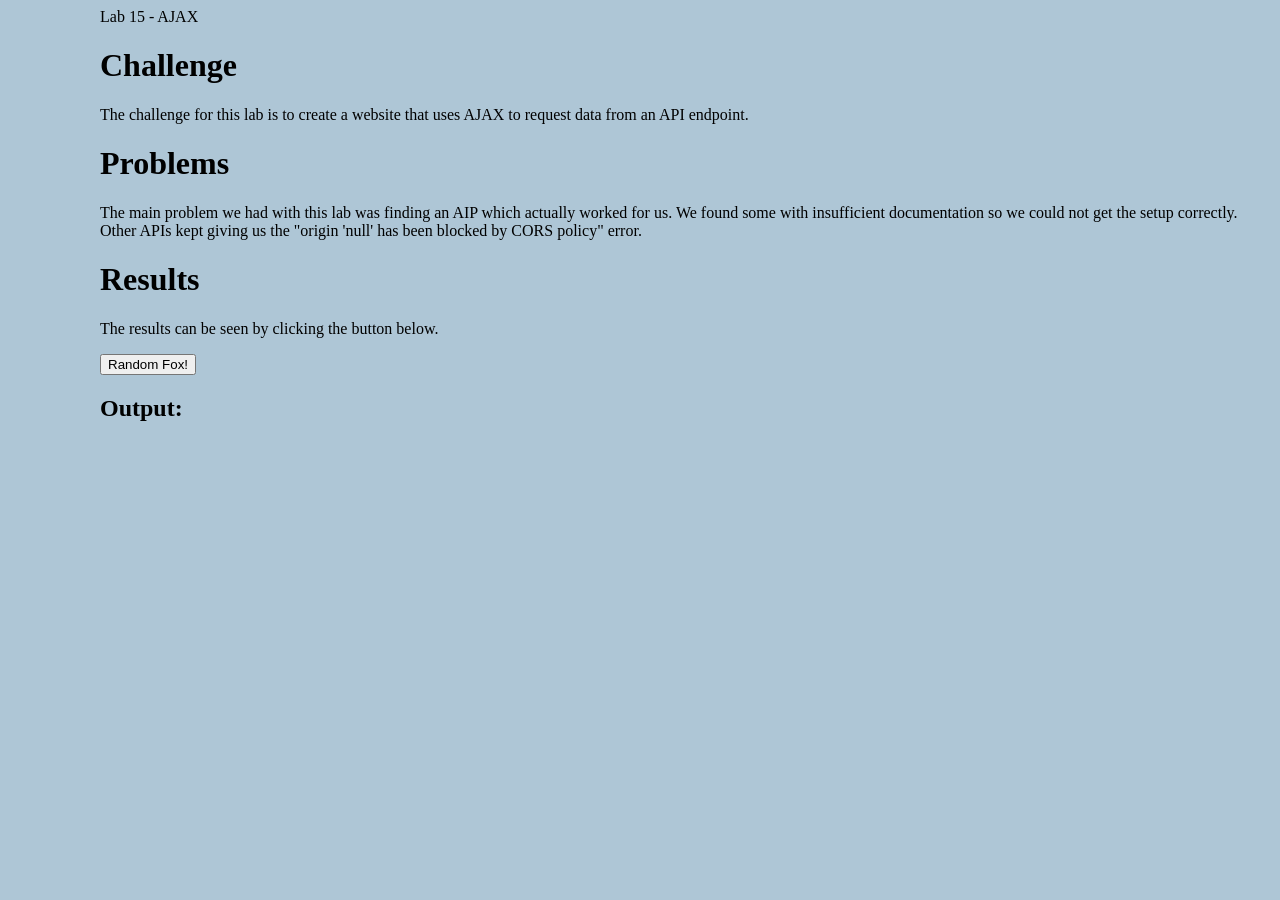
==== lab15/index.html @ 8838336d "Labs 14 & 15" ====
<!DOCTYPE html>
<html lang="en" dir="ltr">
  <head>
    <meta charset="utf-8">
    <title>Lab 15 - AJAX</title>
    <link rel="stylesheet" type="text/css" href="css/lab.css">
    <script src="https://code.jquery.com/jquery-3.5.1.min.js"></script>
    <script src="js/lab.js" defer></script>

  </head>
  <body>
    <h>Lab 15 - AJAX</h>
      <div id="challenge">
        <h1>Challenge</h1>
          <p>The challenge for this lab is to create a website that uses AJAX to request data from an API endpoint.</p>
      </div>

      <div id="problems">
        <h1>Problems</h1>
          <p>The main problem we had with this lab was finding an AIP which actually worked for us. We found some with insufficient documentation so we could not get the setup correctly. Other APIs kept giving us the "origin 'null' has been blocked by CORS policy" error.</p>
      </div>

      <div id="results">
        <h1>Results</h1>
          <p>The results can be seen by clicking the button below.</p>
      </div>
      <button id="activate">
        Random Fox!
      </button>
      <h2>Output:</h2>
        <div id="output">
          <p></p>
        <div>
  </body>
</html>
---- lab15/css/lab.css ----
body{
  margin-left: 100px;
  background-color: #aec6d6;
}
​
p{
    text-align: left;
    margin-left: 0px;
    margin-right: 500px;
    font-size: 19px;
}
​
h{
    font-size: 40px;
    border-bottom: 1px solid gray;
}
​
#script{
  font-size: 20px;
}
​
#output{
  font-family: monospace;
  font-size: 40px;
  color: green;
  margin-left: 10px;
}
​
img {
  max-width: 600px;
}
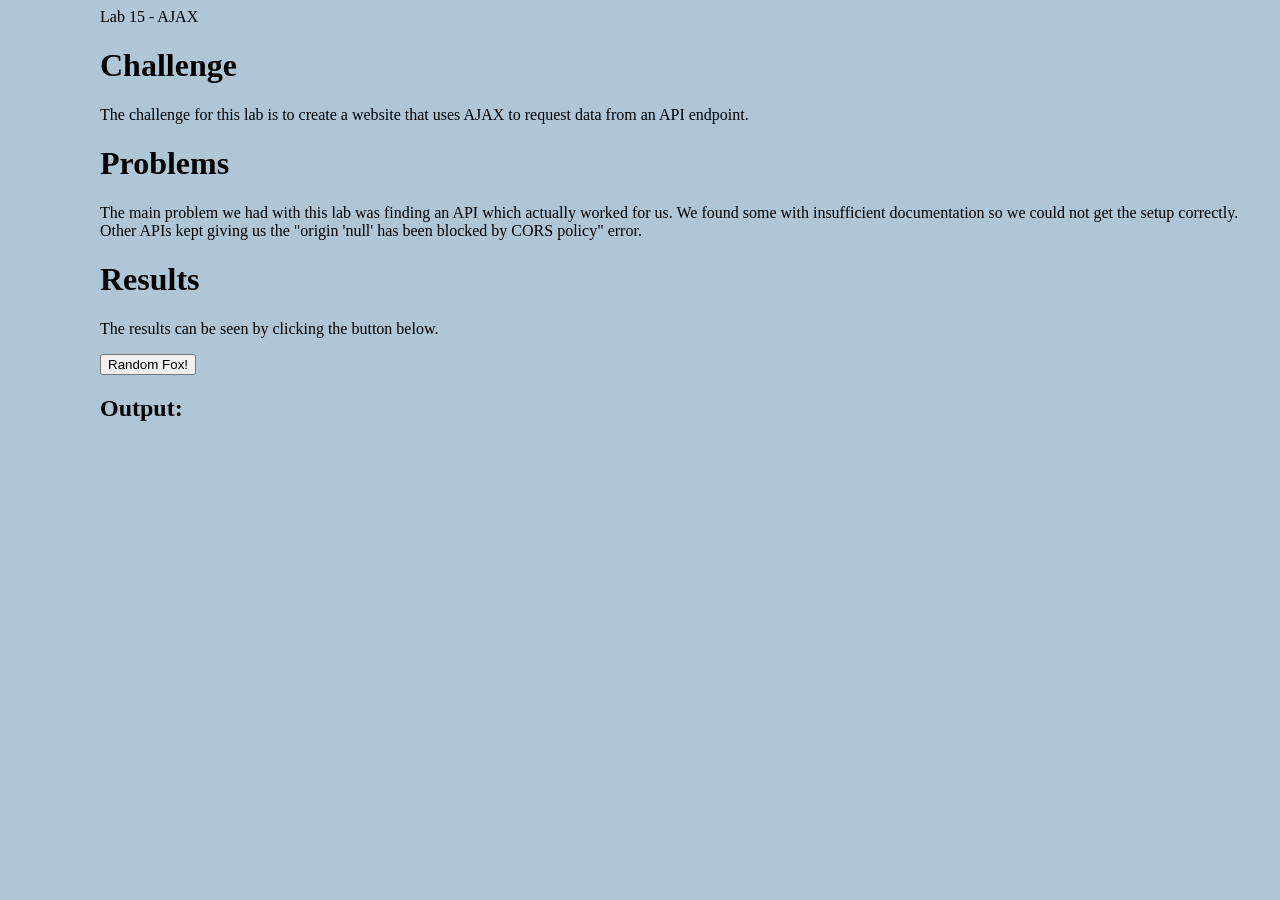
==== commit 55f7673a: "Update index.html" ====
--- a/lab15/index.html
+++ b/lab15/index.html
@@ -17,7 +17,7 @@
 
       <div id="problems">
         <h1>Problems</h1>
-          <p>The main problem we had with this lab was finding an AIP which actually worked for us. We found some with insufficient documentation so we could not get the setup correctly. Other APIs kept giving us the "origin 'null' has been blocked by CORS policy" error.</p>
+          <p>The main problem we had with this lab was finding an API which actually worked for us. We found some with insufficient documentation so we could not get the setup correctly. Other APIs kept giving us the "origin 'null' has been blocked by CORS policy" error.</p>
       </div>
 
       <div id="results">
